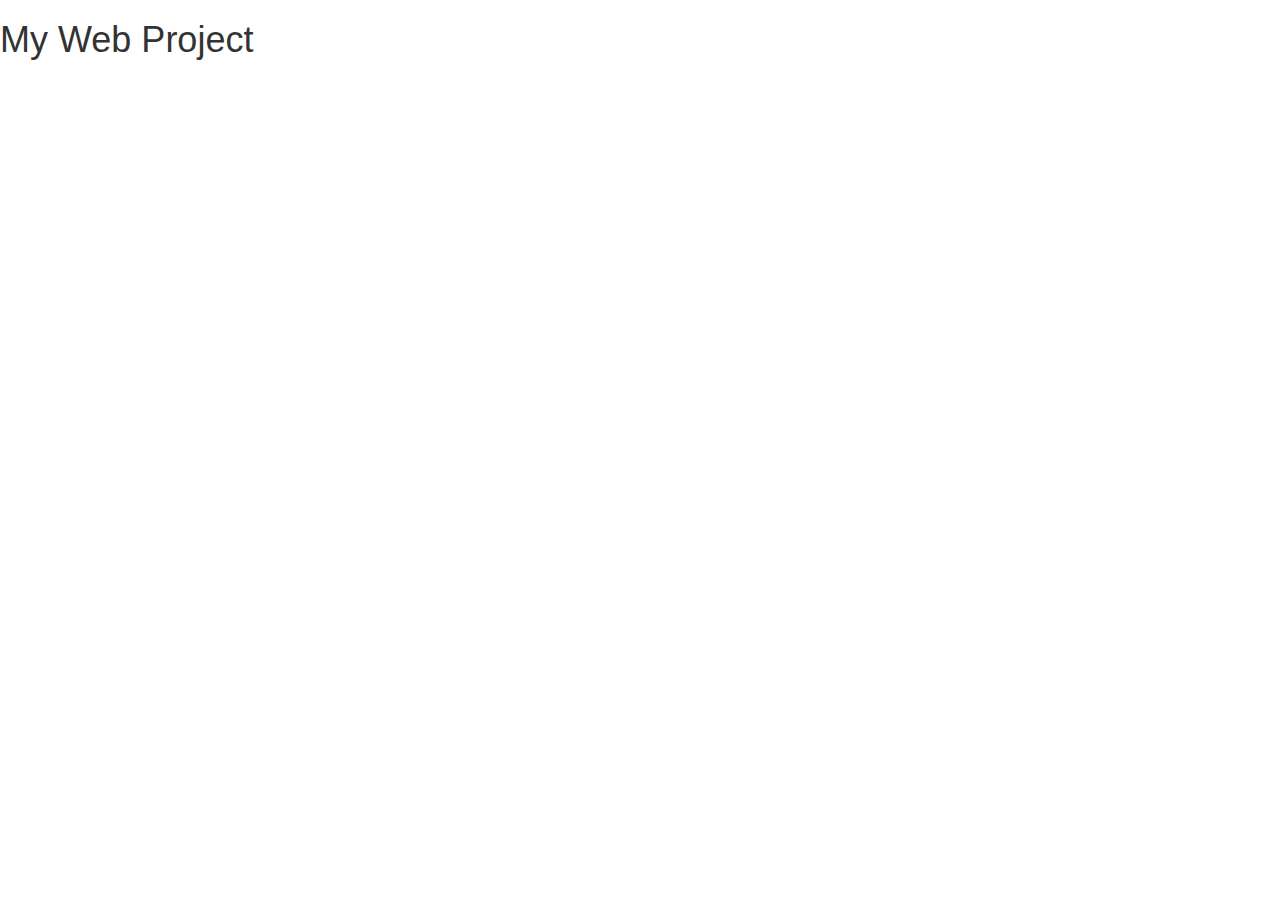
==== WebApplication/index.html @ 8e73eadd "WebApplication Structure" ====
﻿<!DOCTYPE html>
<html ng-app="MyApp">
<head>
    <meta charset="UTF-8">
    <title>My WebProject</title>
    <link href="Content/bootstrap.min.css" rel="stylesheet" />
</head>

<body>
    
    <h1>My Web Project</h1>

    <script src="Scripts/Libs/jquery-1.9.1.min.js"></script>
    <script src="Scripts/Libs/bootstrap.min.js"></script>
    <script src="Scripts/Libs/angular.min.js"></script>
    <script src="Scripts/Libs/angular-storage.js"></script>
    <script src="Scripts/Libs/angular-ui-router.min.js"></script>

    <script src="Scripts/Base/app.js"></script>
</body>
</html>
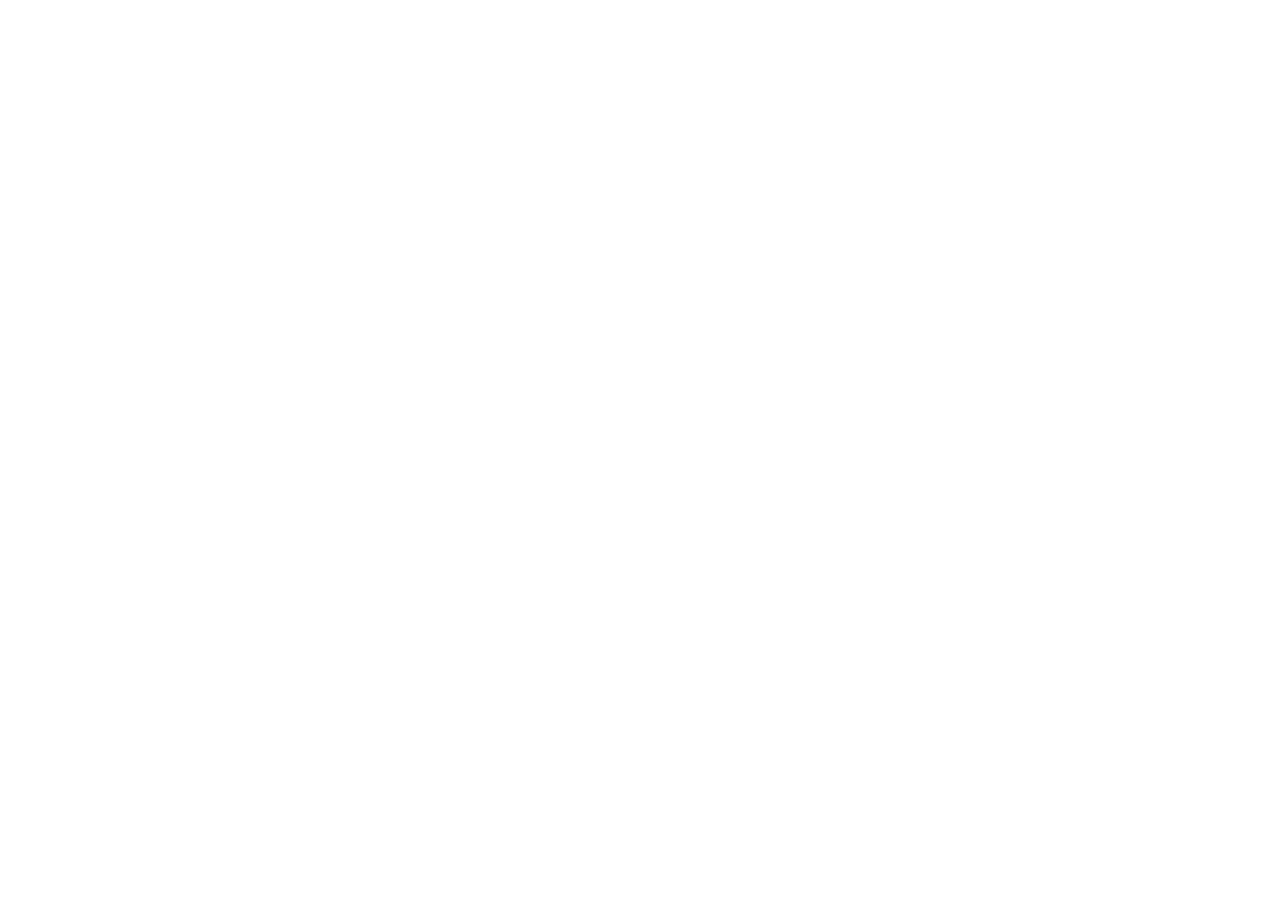
==== commit d919a932: "Config AngularRoutes and Templates" ====
--- a/WebApplication/index.html
+++ b/WebApplication/index.html
@@ -6,9 +6,18 @@
     <link href="Content/bootstrap.min.css" rel="stylesheet" />
 </head>
 
-<body>
-    
-    <h1>My Web Project</h1>
+<body ng-controller="IndexController as index" ng-cloak>
+
+    <nav class="navbar navbar-default" ng-if="index.currentUser">
+        <button class="btn btn-default navbar-btn" ng-click="index.logout()">
+            Logout <strong>{{index.currentUser.email}}</strong>
+        </button>
+    </nav>
+    <div class="container-fluid">
+        <div class="row">
+            <div ui-view></div>
+        </div>
+    </div>
 
     <script src="Scripts/Libs/jquery-1.9.1.min.js"></script>
     <script src="Scripts/Libs/bootstrap.min.js"></script>
@@ -17,5 +26,13 @@
     <script src="Scripts/Libs/angular-ui-router.min.js"></script>
 
     <script src="Scripts/Base/app.js"></script>
+    <script src="Scripts/Base/routes.js"></script>
+    <script src="Scripts/Controllers/LoginController.js"></script>
+    <script src="Scripts/Controllers/IndexController.js"></script>
+    <script src="Scripts/Controllers/HomeController.js"></script>
+    <script src="Scripts/Controllers/AccessDeniedController.js"></script>
+    <script src="Scripts/Services/LoginService.js"></script>
+    <script src="Scripts/services/APIInteceptor.js"></script>
+    <script src="Scripts/services/UserService.js"></script>
 </body>
 </html>